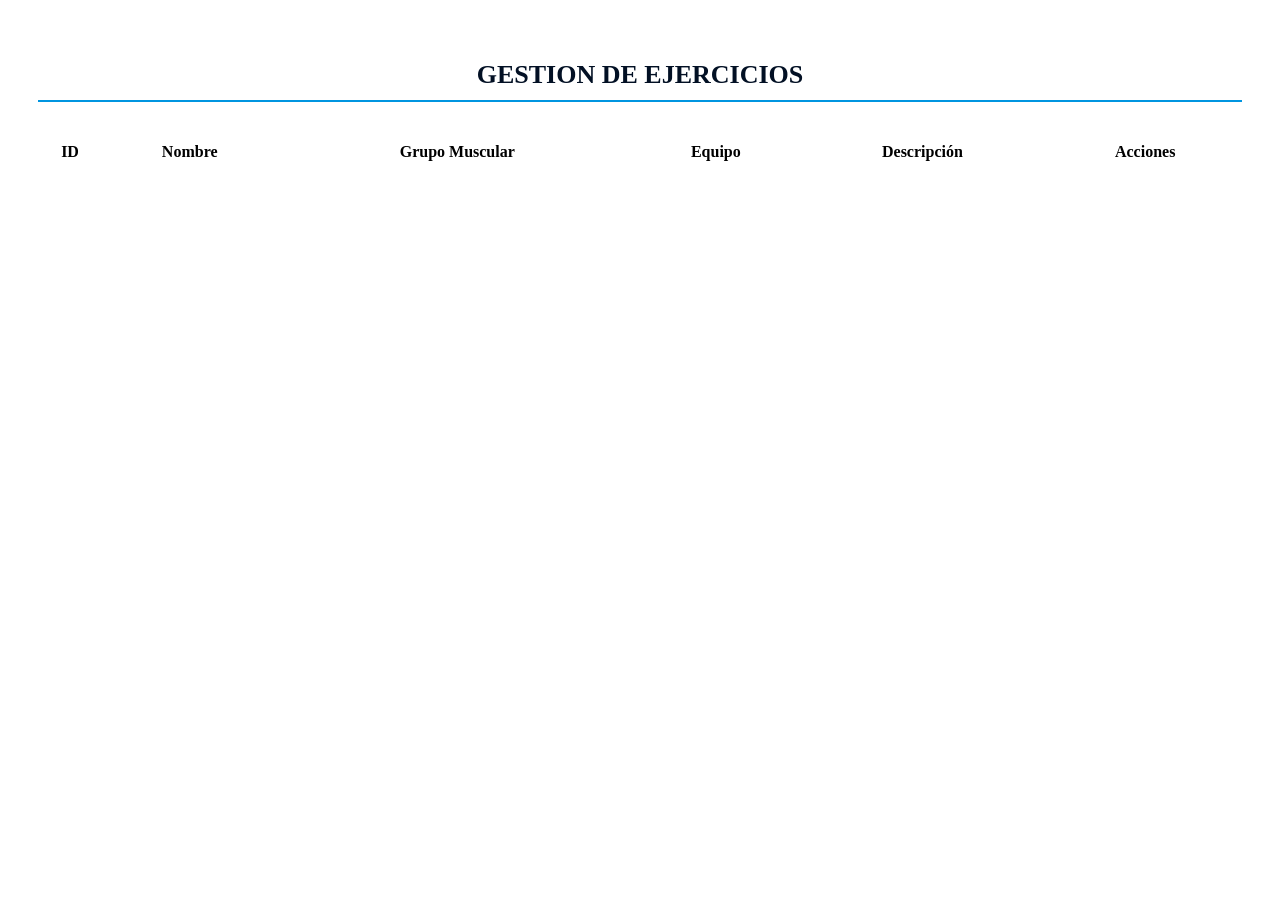
==== templates/admin/ejercicios.html @ 12b1b3c1 "Integración de cambios" ====
<!DOCTYPE html>
<html lang="es">
<head>
    <meta charset="UTF-8">
    <meta name="viewport" content="width=device-width, initial-scale=1.0">
    <title>Gestión de Ejercicios - FitPlanner</title>
    <!-- DataTables CDN -->
    <link href="https://cdn.datatables.net/v/dt/dt-2.3.5/b-3.2.5/b-colvis-3.2.5/b-html5-3.2.5/b-print-3.2.5/r-3.0.7/datatables.min.css" rel="stylesheet">
    <!-- Custom CSS -->
    <link rel="stylesheet" href="/static/css/stock-styles.css">
</head>
<body>
    <section id="stock-container-section">
        <article class="stock-container-article">
            <h2 id="h2">GESTION DE EJERCICIOS</h2>
            <br>
            <table id="tabla-ejercicios" class="display table table-striped" style="width:100%">
                <thead>
                    <tr>
                        <th>ID</th>
                        <th>Nombre</th>
                        <th>Grupo Muscular</th>
                        <th>Equipo</th>
                        <th>Descripción</th>
                        <th>Acciones</th>
                    </tr>
                </thead>
                <tbody></tbody>
            </table>
        </article>
    </section>

    <!-- Modal detalles ejercicio -->
    <section id="modal-detalles-ejercicio" class="modal">
        <form id="modal-ejercicio-content">
            <article class="modal-article">
                <div class="modal-header">
                    <button id="close-modal-btn-ejercicio" class="btn-modal">❌</button>
                    <h4 id="modal-ejercicio-title"></h4>
                </div>
                <picture class="modal-img-container">
                    <img src="https://cdn-icons-png.flaticon.com/512/2548/2548533.png" alt="imagen ejercicio">
                </picture>
            </article>
            <article class="modal-article">
                <div id="detalles-container-ejercicio">
                    <h2>Detalles</h2>
                    <!-- Content loaded by JS -->
                </div>
            </article>
        </form>
    </section>

    <!-- Scripts -->
    <script src="https://code.jquery.com/jquery-3.6.0.min.js"></script>
    <script src="https://cdnjs.cloudflare.com/ajax/libs/pdfmake/0.2.7/pdfmake.min.js"></script>
    <script src="https://cdnjs.cloudflare.com/ajax/libs/pdfmake/0.2.7/vfs_fonts.js"></script>
    <script src="https://cdn.datatables.net/v/dt/dt-2.3.5/b-3.2.5/b-colvis-3.2.5/b-html5-3.2.5/b-print-3.2.5/r-3.0.7/datatables.min.js"></script>
    <script src="/static/js/ejercicios.js"></script>
</body>
</html>
---- static/css/stock-styles.css ----
/* ==========================================================================
VARIABLES Y PALETA DE COLORES
   ========================================================================== */

:root {
    --color_titulo: #021024;
    --color_fondo_1: #C1E8FF;
    --color_subtitulo: #052659;
    --color_complementario_1: #5683B3;
    --color_complementario_2: #7DA0CA;

    --color-text-dark: #000;
    --color-subtitle: #052659; 
    --color-text-light: #fff; 

    --david_color_1: #0095e0;
    --david_color_2: #052659;
    --davod_color_3: rgba(0, 0, 0, 0.397);
}

/* ==========================================================================
CONTENEDOR PRINCIPAL DE STOCK
   ========================================================================== */

#stock-container-section {
    box-sizing: border-box;
    padding: 30px;
    display: grid;
    grid-template-columns: 1fr;
    grid-template-rows: auto auto;
    gap: 25px;
}

#information-container {
    grid-column: 1/3;
}

/* ==========================================================================
CUADÍCULA DE INFORMACIÓN
   ========================================================================== */

.information-article {
    display: grid;
    grid-template-columns: repeat(5, 1fr);
    grid-template-rows: repeat(2, 1fr);
    gap: 25px;
}

/* Posicionamiento específico de elementos */
.informacion-div:nth-child(1) {
    grid-column: 1/3;
    grid-row: 1/3;
}

.informacion-div:nth-child(2) {
    grid-column: 3/5;
}

.informacion-div:nth-child(5) {
    grid-column: 4/6;
}

/* Tarjetas de información */
.informacion-div {
    padding: 15px;
    border: 2px solid var(--david_color_1);
    border-radius: 12px;
    min-height: 120px;
    background-color: var(--color_fondo_1);
}

/* ==========================================================================
ESTILOS PARA DATATABLES
   ========================================================================== */

/* Contenedor principal */
#tabla-productos_wrapper {
    font-family: 'Your Preferred Font', sans-serif;
}

/* Encabezados de tabla */
#tabla-productos thead th,
#tabla-marcas thead th,
#tabla-categorias thead th,
#tabla-usuarios thead th {
    background-color: var(--color_subtitulo);
    color: var(--color-text-light);
    font-family: inherit;
    font-weight: 600;
    padding: 12px 15px;
}

/* Celdas del cuerpo */
#tabla-productos tbody td {
    font-family: inherit;
    padding: 10px 15px;
}

/* Paginación */
.dataTables_wrapper .dataTables_paginate {
    font-family: inherit;
    margin-top: 20px;
}

.dataTables_wrapper .dataTables_paginate .paginate_button {
    font-family: inherit;
    padding: 8px 14px;
    margin: 0 4px;
    border-radius: 6px;
}

/* Información de la tabla */
.dataTables_info {
    font-family: inherit;
    padding-top: 0 !important;
    margin-bottom: 15px;
    font-size: 14px;
}

/* Controles de filtro y longitud */
.dataTables_filter input,
.dataTables_length select {
    font-family: inherit;
    padding: 8px 12px;
    border-radius: 6px;
    border: 1px solid #ddd;
}

/* ==========================================================================
MODALES - VENTANAS EMERGENTES
   ========================================================================== */

.modal {
    display: none;
    justify-content: center;
    align-items: center;
    width: 100%;
    height: 100%;
    position: fixed;
    top: 0;
    left: 0;
    background-color: var(--davod_color_3);
    z-index: 9999;
}

.modal-header {
    font-size: 20px;
    display: flex;
    justify-content: space-between;
    align-items: center;
    padding: 15px 20px;
    background-color: var(--color_subtitulo);
    color: var(--color-text-light);
    border-radius: 12px 12px 0 0;
}

/* Contenido de modales específicos */
#modal-usuario-content,
#modal-borrar-content,
#modal-detalles-content {
    width: 80%;
    height: 75%;
    display: flex;
    background-color: var(--color-text-light);
    border-radius: 15px;
    gap: 25px;
    padding: 25px;
    box-shadow: 0 10px 30px rgba(0, 0, 0, 0.3);
}

/* Artículos dentro de modales */
.modal-article:first-child {
    width: 35%;
}

.modal-article:last-child {
    width: 65%;
    display: flex;
    flex-direction: column;
    gap: 25px;
}

/* Contenedor de imágenes */
.modal-img-container {
    display: flex;
    justify-content: center;
    align-items: center;
    padding: 15px;
    background-color: var(--color_fondo_1);
    border-radius: 10px;
}

.modal-img-container img {
    width: 100%;
    max-height: 250px;
    object-fit: contain;
}

/* Botones de modal */
.btn-modal {
    background-color: var(--color-text-light);
    border: none;
    cursor: pointer;
    border-radius: 50%;
    width: 35px;
    height: 35px;
    display: flex;
    justify-content: center;
    align-items: center;
    font-size: 18px;
    transition: background-color 0.2s ease;
}

.btn-modal:hover {
    background-color: rgba(0, 0, 0, 0.089);
}

/* Títulos en modales */
.modal-article h3 {
    text-align: center;
    padding: 12px;
    color: var(--david_color_1);
    font-size: 18px;
    margin-bottom: 15px;
}

/* ==========================================================================
CONTENEDORES DE DETALLES
   ========================================================================== */

#borrar-detalles-container,
#detalles-container,
#detalles-container-usuario {
    display: flex;
    flex-direction: column;
    gap: 15px;
    height: 100%;
    overflow-y: auto;
    padding: 0 20px;
}

#borrar-detalles-container h2,
#detalles-container h2,
#detalles-container-usuario h2 {
    text-align: center;
    color: var(--color_titulo);
    font-size: 22px;
    margin-bottom: 20px;
    padding-bottom: 10px;
    border-bottom: 2px solid var(--david_color_1);
}

/* Etiquetas de detalles */
.detalles-label {
    color: var(--david_color_1);
    font-weight: bold;
    font-size: 15px;
    margin-bottom: 5px;
}

/* ==========================================================================
FORMULARIOS Y CAMPOS DE ENTRADA
   ========================================================================== */

.label_field {
    font-size: 15px;
    color: var(--color_subtitulo);
    width: 100%;
    margin-bottom: 8px;
    font-weight: 500;
}

.input_field {
    border: 1px solid #ccc;
    padding: 10px;
    font-size: 14px;
    border-radius: 6px;
    width: 100%;
    box-sizing: border-box;
}

.input-container {
    display: flex;
    flex-direction: row;
    width: 100%;
    gap: 25px;
    justify-content: center;
    align-items: center;
    margin-bottom: 20px;
}

/* ==========================================================================
BOTONES
   ========================================================================== */

.btn-edit {
    background-color: var(--color_complementario_1);
    color: var(--color-text-light);
    border-radius: 6px;
    border: none;
    padding: 12px 20px;
    min-width: 80px;
    font-size: 12px;
    cursor: pointer;
    transition: background-color 0.2s ease;
}

.btn-edit:hover {
    background-color: var(--color_subtitulo);
}

.input_submit {
    margin-top: 25px;
    width: 260px;
    padding: 12px;
    font-size: 15px;
    border-radius: 6px;
    color: var(--color-text-light);
    background-color: var(--color_subtitulo);
    border: none;
    cursor: pointer;
    transition: background-color 0.2s ease;
}

.input_submit:hover {
    background-color: #0c3061;
}

/* ==========================================================================
ESTILOS DE FORMULARIOS
   ========================================================================== */

.form_style {
    padding: 50px;
    display: flex;
    justify-content: center;
    align-items: center;
    flex-direction: column;
    border: 1px solid #ccc;
    border-radius: 12px;
    background-color: var(--color_fondo_1);
    margin: 30px auto;
    max-width: 600px;
}

.title2 {
    font-size: 22px;
    color: var(--color_titulo);
    margin-bottom: 25px;
    text-align: center;
    font-weight: 600;
}

.register {
    border: 1px solid #ccc;
    width: 400px;
    margin-top: 20px;
    padding: 15px;
    border-radius: 10px;
    text-align: center;
    background-color: var(--color-text-light);
}

.register p {
    font-size: 14px;
    color: #666;
    margin-top: 8px;
}

#home_link {
    margin-bottom: 20px;
    display: block;
    text-align: center;
    color: var(--david_color_1);
    text-decoration: none;
}

#home_link:hover {
    text-decoration: underline;
}
/* ==========================================================================
title h2
   ========================================================================== */
#h2 {
    text-align: center;
    color: var(--color_titulo);
    font-size: 26px;
    margin-bottom: 20px;
    padding-bottom: 10px;
    border-bottom: 2px solid var(--david_color_1);
}
/* ==========================================================================
BOTON-CREAR
   ========================================================================== */
#btn-crear-producto,
#btn-crear-marca,
#btn-crear-categoria,
#btn-crear-usuario {
    display: inline-block;
    padding: 10px 20px;
    background-color: var(--david_color_1);
    color: var(--color-text-light);
    text-decoration: none;
    border-radius: 6px;
    font-size: 14px;
    transition: background-color 0.2s ease;
}
#btn-crear-producto:hover,
#btn-crear-marca:hover,
#btn-crear-categoria:hover,
#btn-crear-usuario:hover {
    border: 1px solid gray;
}
/* ==========================================================================
RESPONSIVIDAD
   ========================================================================== */

@media (max-width: 1024px) {
    #modal-usuario-content,
    #modal-borrar-content,
    #modal-detalles-content {
        width: 90%;
        height: 85%;
        flex-direction: column;
        padding: 20px;
    }
    
    .modal-article:first-child,
    .modal-article:last-child {
        width: 100%;
    }
    
    .information-article {
        grid-template-columns: repeat(2, 1fr);
        gap: 20px;
    }
    
    .informacion-div:nth-child(1),
    .informacion-div:nth-child(2),
    .informacion-div:nth-child(5) {
        grid-column: auto;
        grid-row: auto;
    }
}

@media (max-width: 768px) {
    #stock-container-section {
        padding: 20px;
    }
    
    .input-container {
        flex-direction: column;
        gap: 15px;
    }
    
    .form_style {
        padding: 30px;
    }
    
    .register {
        width: 100%;
        max-width: 320px;
    }
}
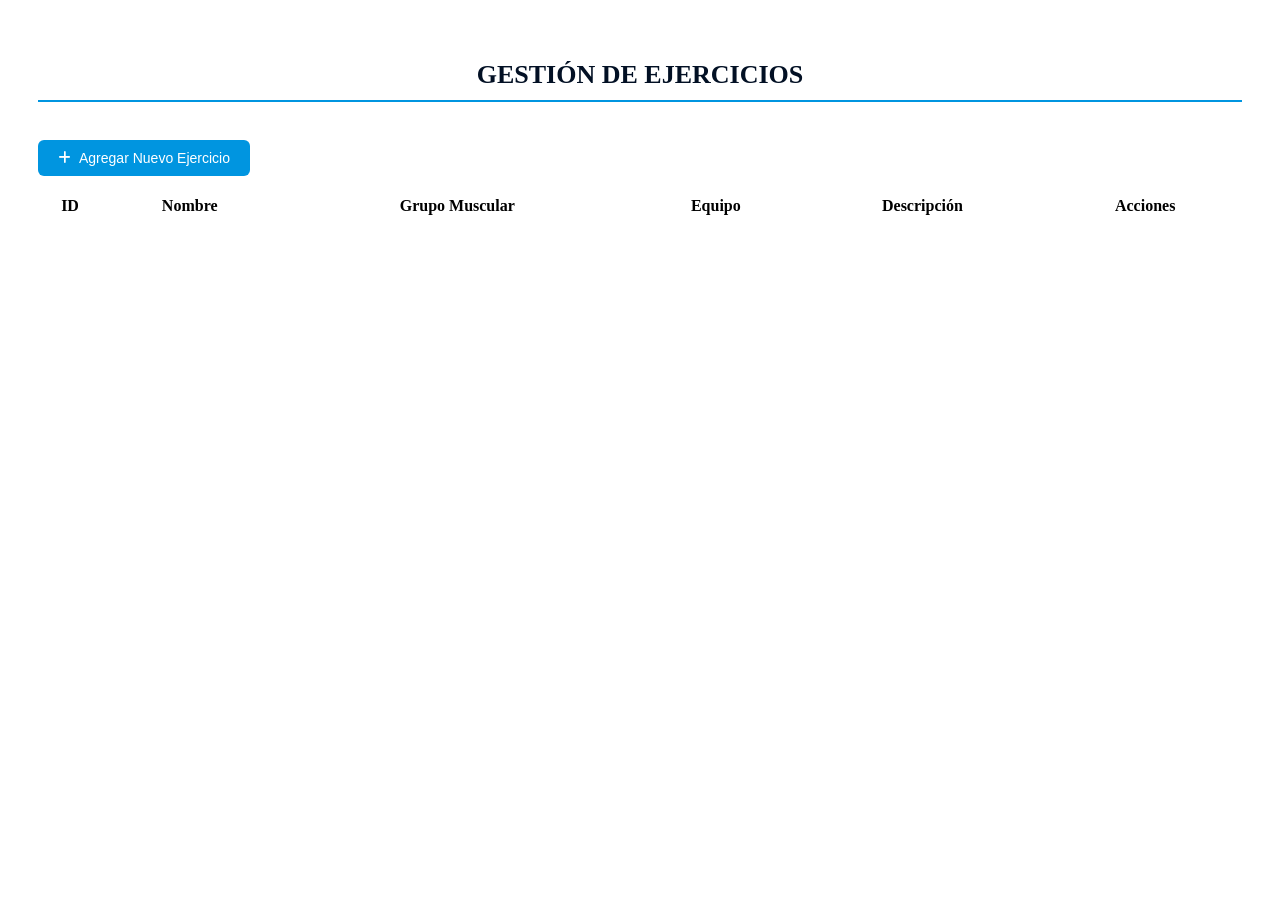
==== commit 9370967f: "boton para agregar ejer" ====
--- a/templates/admin/ejercicios.html
+++ b/templates/admin/ejercicios.html
@@ -8,12 +8,20 @@
     <link href="https://cdn.datatables.net/v/dt/dt-2.3.5/b-3.2.5/b-colvis-3.2.5/b-html5-3.2.5/b-print-3.2.5/r-3.0.7/datatables.min.css" rel="stylesheet">
     <!-- Custom CSS -->
     <link rel="stylesheet" href="/static/css/stock-styles.css">
+    <!-- FontAwesome para íconos -->
+    <link rel="stylesheet" href="https://cdnjs.cloudflare.com/ajax/libs/font-awesome/6.5.0/css/all.min.css">
 </head>
 <body>
     <section id="stock-container-section">
         <article class="stock-container-article">
-            <h2 id="h2">GESTION DE EJERCICIOS</h2>
+            <h2 id="h2">GESTIÓN DE EJERCICIOS</h2>
             <br>
+            <!-- Botón para abrir modal de creación -->
+            <button id="btn-crear-ejercicio" class="button is-primary mb-4">
+                <span class="icon"><i class="fas fa-plus"></i></span>
+                <span>Agregar Nuevo Ejercicio</span>
+            </button>
+            <br><br>
             <table id="tabla-ejercicios" class="display table table-striped" style="width:100%">
                 <thead>
                     <tr>
@@ -30,7 +38,7 @@
         </article>
     </section>
 
-    <!-- Modal detalles ejercicio -->
+    <!-- Modal DETALLES ejercicio -->
     <section id="modal-detalles-ejercicio" class="modal">
         <form id="modal-ejercicio-content">
             <article class="modal-article">
@@ -51,6 +59,59 @@
         </form>
     </section>
 
+    <!-- Modal CREAR ejercicio -->
+    <section id="modal-crear-ejercicio" class="modal">
+        <form id="modal-crear-content">
+            <article class="modal-article">
+                <div class="modal-header">
+                    <button id="close-modal-crear-btn" class="btn-modal">❌</button>
+                    <h4>Crear Nuevo Ejercicio</h4>
+                </div>
+                <picture class="modal-img-container">
+                    <img src="https://cdn-icons-png.flaticon.com/512/2548/2548533.png" alt="nuevo ejercicio">
+                </picture>
+            </article>
+            <article class="modal-article">
+                <div id="crear-container-ejercicio">
+                    <h2>Información del Ejercicio</h2>
+
+                    <label class="label_field">Nombre del Ejercicio:
+                        <input type="text" class="input_field" id="nuevo-nombre" placeholder="Ej: Press de banca" required>
+                    </label>
+
+                    <label class="label_field">Grupo Muscular:
+                        <select class="input_field" id="nuevo-grupo-muscular" required>
+                            <option value="">Selecciona un grupo</option>
+                            <option value="Pecho">Pecho</option>
+                            <option value="Espalda">Espalda</option>
+                            <option value="Piernas">Piernas</option>
+                            <option value="Hombros">Hombros</option>
+                            <option value="Brazos">Brazos</option>
+                            <option value="Core">Core</option>
+                            <option value="Full body">Full body</option>
+                            <option value="Cardiovascular">Cardiovascular</option>
+                        </select>
+                    </label>
+
+                    <label class="label_field">Equipo Necesario:
+                        <input type="text" class="input_field" id="nuevo-equipo" placeholder="Ej: Barra, Mancuernas, Peso corporal" required>
+                    </label>
+
+                    <label class="label_field">Descripción:
+                        <textarea class="input_field" id="nuevo-descripcion" rows="4" placeholder="Describe el ejercicio y su técnica" required></textarea>
+                    </label>
+
+                    <label class="label_field">URL del Video (YouTube):
+                        <input type="url" class="input_field" id="nuevo-video-url" placeholder="https://www.youtube.com/watch?v=...">
+                        <small style="color: #666;">Opcional: Link de YouTube para tutorial del ejercicio</small>
+                    </label>
+
+                    <button type="submit" class="input_submit">Crear Ejercicio</button>
+                </div>
+            </article>
+        </form>
+    </section>
+
     <!-- Scripts -->
     <script src="https://code.jquery.com/jquery-3.6.0.min.js"></script>
     <script src="https://cdnjs.cloudflare.com/ajax/libs/pdfmake/0.2.7/pdfmake.min.js"></script>
--- a/static/css/stock-styles.css
+++ b/static/css/stock-styles.css
@@ -462,3 +462,36 @@
         max-width: 320px;
     }
 }
+/* Botón crear ejercicio */
+.button.is-primary {
+    background-color: #0095e0;
+    color: white;
+    border: none;
+    padding: 10px 20px;
+    border-radius: 6px;
+    cursor: pointer;
+    font-size: 14px;
+    display: inline-flex;
+    align-items: center;
+    gap: 8px;
+}
+
+.button.is-primary:hover {
+    background-color: #007bb5;
+}
+
+.button.is-link {
+    background-color: #FF0000;
+    color: white;
+    border: none;
+    padding: 5px 10px;
+    border-radius: 4px;
+    text-decoration: none;
+    display: inline-flex;
+    align-items: center;
+    gap: 5px;
+}
+
+.button.is-link:hover {
+    background-color: #cc0000;
+}
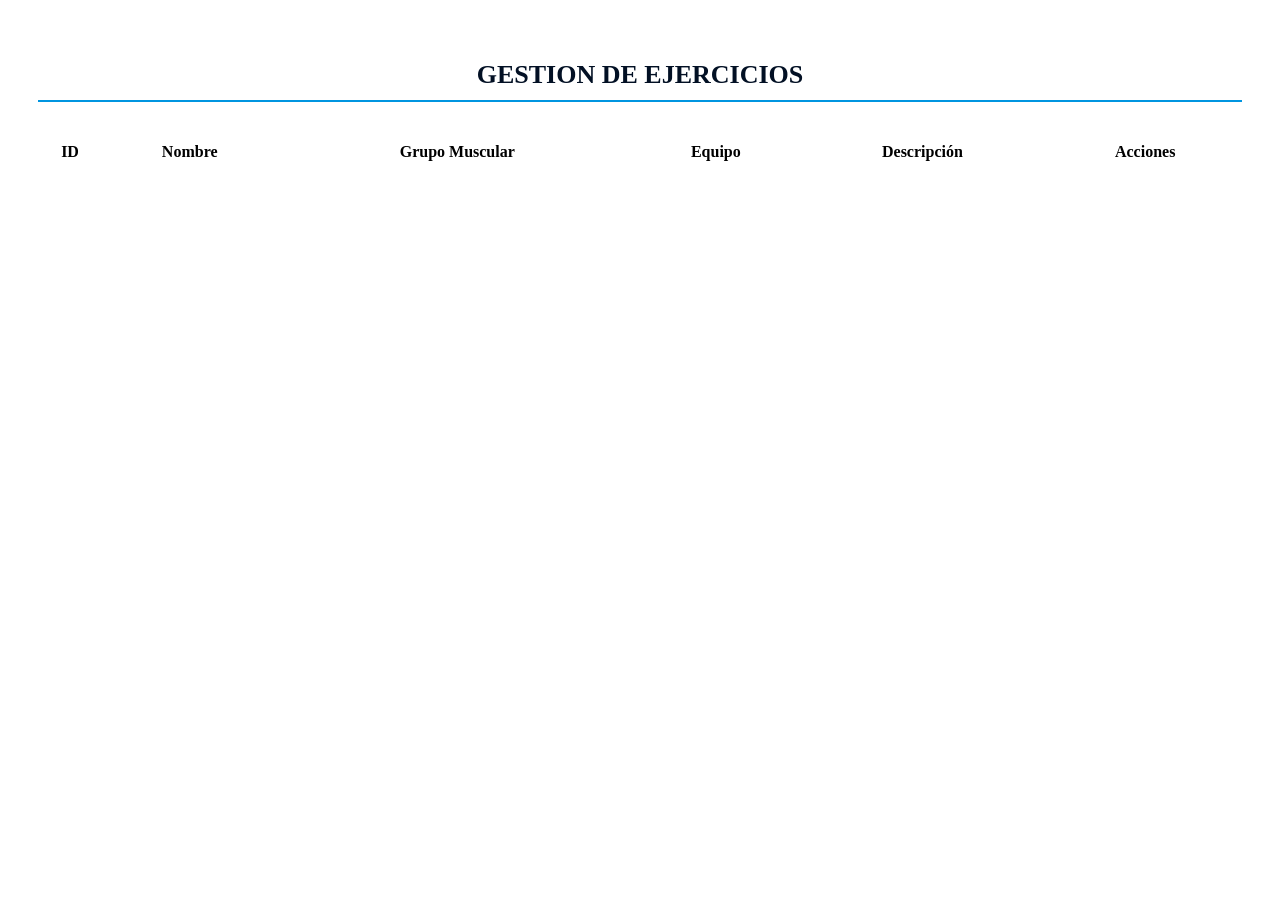
==== commit d7cfb831: "muchas funcionalidades" ====
--- a/templates/admin/ejercicios.html
+++ b/templates/admin/ejercicios.html
@@ -8,20 +8,12 @@
     <link href="https://cdn.datatables.net/v/dt/dt-2.3.5/b-3.2.5/b-colvis-3.2.5/b-html5-3.2.5/b-print-3.2.5/r-3.0.7/datatables.min.css" rel="stylesheet">
     <!-- Custom CSS -->
     <link rel="stylesheet" href="/static/css/stock-styles.css">
-    <!-- FontAwesome para íconos -->
-    <link rel="stylesheet" href="https://cdnjs.cloudflare.com/ajax/libs/font-awesome/6.5.0/css/all.min.css">
 </head>
 <body>
     <section id="stock-container-section">
         <article class="stock-container-article">
-            <h2 id="h2">GESTIÓN DE EJERCICIOS</h2>
+            <h2 id="h2">GESTION DE EJERCICIOS</h2>
             <br>
-            <!-- Botón para abrir modal de creación -->
-            <button id="btn-crear-ejercicio" class="button is-primary mb-4">
-                <span class="icon"><i class="fas fa-plus"></i></span>
-                <span>Agregar Nuevo Ejercicio</span>
-            </button>
-            <br><br>
             <table id="tabla-ejercicios" class="display table table-striped" style="width:100%">
                 <thead>
                     <tr>
@@ -38,7 +30,7 @@
         </article>
     </section>
 
-    <!-- Modal DETALLES ejercicio -->
+    <!-- Modal detalles ejercicio -->
     <section id="modal-detalles-ejercicio" class="modal">
         <form id="modal-ejercicio-content">
             <article class="modal-article">
@@ -59,59 +51,6 @@
         </form>
     </section>
 
-    <!-- Modal CREAR ejercicio -->
-    <section id="modal-crear-ejercicio" class="modal">
-        <form id="modal-crear-content">
-            <article class="modal-article">
-                <div class="modal-header">
-                    <button id="close-modal-crear-btn" class="btn-modal">❌</button>
-                    <h4>Crear Nuevo Ejercicio</h4>
-                </div>
-                <picture class="modal-img-container">
-                    <img src="https://cdn-icons-png.flaticon.com/512/2548/2548533.png" alt="nuevo ejercicio">
-                </picture>
-            </article>
-            <article class="modal-article">
-                <div id="crear-container-ejercicio">
-                    <h2>Información del Ejercicio</h2>
-
-                    <label class="label_field">Nombre del Ejercicio:
-                        <input type="text" class="input_field" id="nuevo-nombre" placeholder="Ej: Press de banca" required>
-                    </label>
-
-                    <label class="label_field">Grupo Muscular:
-                        <select class="input_field" id="nuevo-grupo-muscular" required>
-                            <option value="">Selecciona un grupo</option>
-                            <option value="Pecho">Pecho</option>
-                            <option value="Espalda">Espalda</option>
-                            <option value="Piernas">Piernas</option>
-                            <option value="Hombros">Hombros</option>
-                            <option value="Brazos">Brazos</option>
-                            <option value="Core">Core</option>
-                            <option value="Full body">Full body</option>
-                            <option value="Cardiovascular">Cardiovascular</option>
-                        </select>
-                    </label>
-
-                    <label class="label_field">Equipo Necesario:
-                        <input type="text" class="input_field" id="nuevo-equipo" placeholder="Ej: Barra, Mancuernas, Peso corporal" required>
-                    </label>
-
-                    <label class="label_field">Descripción:
-                        <textarea class="input_field" id="nuevo-descripcion" rows="4" placeholder="Describe el ejercicio y su técnica" required></textarea>
-                    </label>
-
-                    <label class="label_field">URL del Video (YouTube):
-                        <input type="url" class="input_field" id="nuevo-video-url" placeholder="https://www.youtube.com/watch?v=...">
-                        <small style="color: #666;">Opcional: Link de YouTube para tutorial del ejercicio</small>
-                    </label>
-
-                    <button type="submit" class="input_submit">Crear Ejercicio</button>
-                </div>
-            </article>
-        </form>
-    </section>
-
     <!-- Scripts -->
     <script src="https://code.jquery.com/jquery-3.6.0.min.js"></script>
     <script src="https://cdnjs.cloudflare.com/ajax/libs/pdfmake/0.2.7/pdfmake.min.js"></script>
--- a/static/css/stock-styles.css
+++ b/static/css/stock-styles.css
@@ -462,36 +462,3 @@
         max-width: 320px;
     }
 }
-/* Botón crear ejercicio */
-.button.is-primary {
-    background-color: #0095e0;
-    color: white;
-    border: none;
-    padding: 10px 20px;
-    border-radius: 6px;
-    cursor: pointer;
-    font-size: 14px;
-    display: inline-flex;
-    align-items: center;
-    gap: 8px;
-}
-
-.button.is-primary:hover {
-    background-color: #007bb5;
-}
-
-.button.is-link {
-    background-color: #FF0000;
-    color: white;
-    border: none;
-    padding: 5px 10px;
-    border-radius: 4px;
-    text-decoration: none;
-    display: inline-flex;
-    align-items: center;
-    gap: 5px;
-}
-
-.button.is-link:hover {
-    background-color: #cc0000;
-}
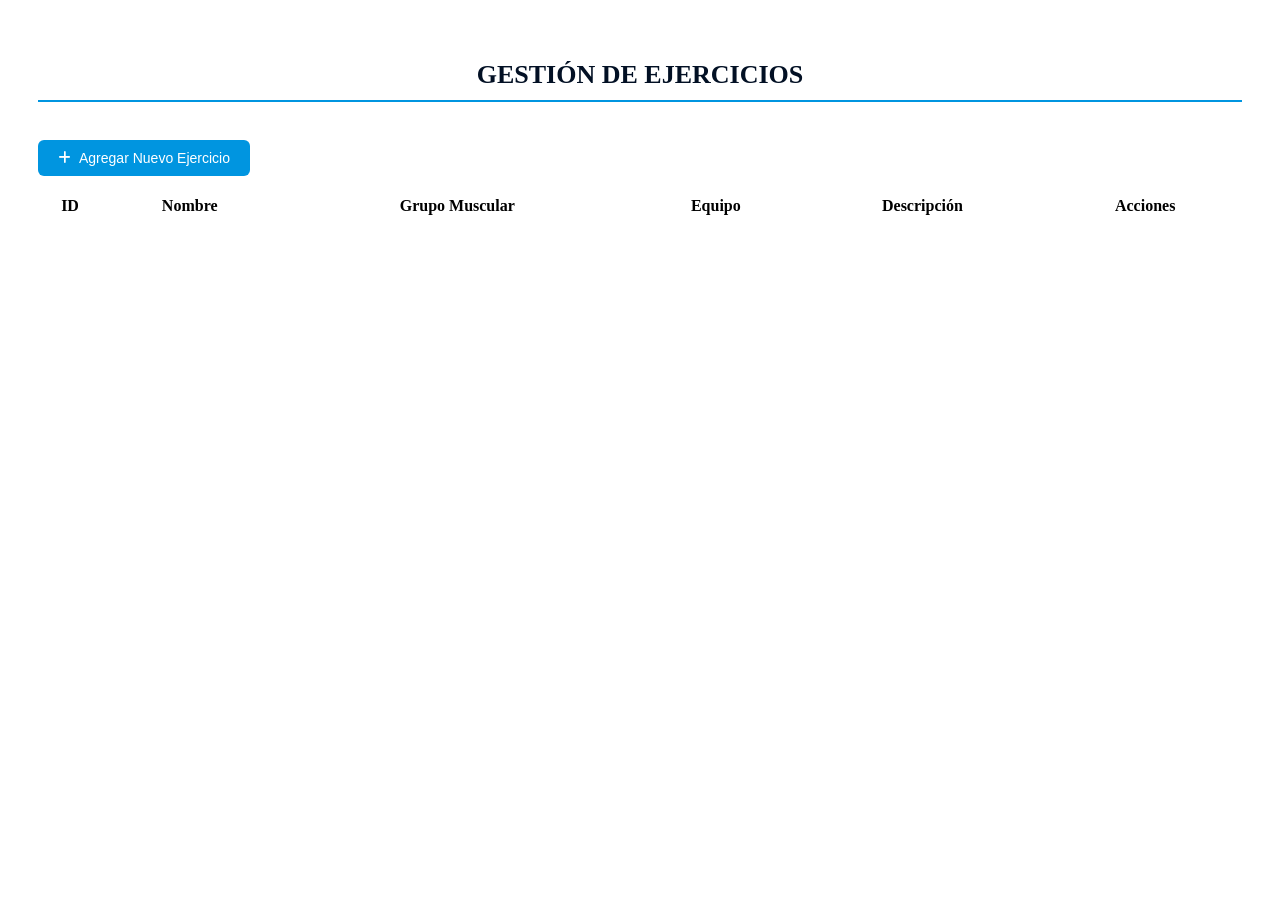
==== commit 4ac611e1: "mas cambios de combinacion" ====
--- a/templates/admin/ejercicios.html
+++ b/templates/admin/ejercicios.html
@@ -8,12 +8,20 @@
     <link href="https://cdn.datatables.net/v/dt/dt-2.3.5/b-3.2.5/b-colvis-3.2.5/b-html5-3.2.5/b-print-3.2.5/r-3.0.7/datatables.min.css" rel="stylesheet">
     <!-- Custom CSS -->
     <link rel="stylesheet" href="/static/css/stock-styles.css">
+    <!-- FontAwesome para íconos -->
+    <link rel="stylesheet" href="https://cdnjs.cloudflare.com/ajax/libs/font-awesome/6.5.0/css/all.min.css">
 </head>
 <body>
     <section id="stock-container-section">
         <article class="stock-container-article">
-            <h2 id="h2">GESTION DE EJERCICIOS</h2>
+            <h2 id="h2">GESTIÓN DE EJERCICIOS</h2>
             <br>
+            <!-- Botón para abrir modal de creación -->
+            <button id="btn-crear-ejercicio" class="button is-primary mb-4">
+                <span class="icon"><i class="fas fa-plus"></i></span>
+                <span>Agregar Nuevo Ejercicio</span>
+            </button>
+            <br><br>
             <table id="tabla-ejercicios" class="display table table-striped" style="width:100%">
                 <thead>
                     <tr>
@@ -30,7 +38,7 @@
         </article>
     </section>
 
-    <!-- Modal detalles ejercicio -->
+    <!-- Modal DETALLES ejercicio -->
     <section id="modal-detalles-ejercicio" class="modal">
         <form id="modal-ejercicio-content">
             <article class="modal-article">
@@ -51,6 +59,59 @@
         </form>
     </section>
 
+    <!-- Modal CREAR ejercicio -->
+    <section id="modal-crear-ejercicio" class="modal">
+        <form id="modal-crear-content">
+            <article class="modal-article">
+                <div class="modal-header">
+                    <button id="close-modal-crear-btn" class="btn-modal">❌</button>
+                    <h4>Crear Nuevo Ejercicio</h4>
+                </div>
+                <picture class="modal-img-container">
+                    <img src="https://cdn-icons-png.flaticon.com/512/2548/2548533.png" alt="nuevo ejercicio">
+                </picture>
+            </article>
+            <article class="modal-article">
+                <div id="crear-container-ejercicio">
+                    <h2>Información del Ejercicio</h2>
+
+                    <label class="label_field">Nombre del Ejercicio:
+                        <input type="text" class="input_field" id="nuevo-nombre" placeholder="Ej: Press de banca" required>
+                    </label>
+
+                    <label class="label_field">Grupo Muscular:
+                        <select class="input_field" id="nuevo-grupo-muscular" required>
+                            <option value="">Selecciona un grupo</option>
+                            <option value="Pecho">Pecho</option>
+                            <option value="Espalda">Espalda</option>
+                            <option value="Piernas">Piernas</option>
+                            <option value="Hombros">Hombros</option>
+                            <option value="Brazos">Brazos</option>
+                            <option value="Core">Core</option>
+                            <option value="Full body">Full body</option>
+                            <option value="Cardiovascular">Cardiovascular</option>
+                        </select>
+                    </label>
+
+                    <label class="label_field">Equipo Necesario:
+                        <input type="text" class="input_field" id="nuevo-equipo" placeholder="Ej: Barra, Mancuernas, Peso corporal" required>
+                    </label>
+
+                    <label class="label_field">Descripción:
+                        <textarea class="input_field" id="nuevo-descripcion" rows="4" placeholder="Describe el ejercicio y su técnica" required></textarea>
+                    </label>
+
+                    <label class="label_field">URL del Video (YouTube):
+                        <input type="url" class="input_field" id="nuevo-video-url" placeholder="https://www.youtube.com/watch?v=...">
+                        <small style="color: #666;">Opcional: Link de YouTube para tutorial del ejercicio</small>
+                    </label>
+
+                    <button type="submit" class="input_submit">Crear Ejercicio</button>
+                </div>
+            </article>
+        </form>
+    </section>
+
     <!-- Scripts -->
     <script src="https://code.jquery.com/jquery-3.6.0.min.js"></script>
     <script src="https://cdnjs.cloudflare.com/ajax/libs/pdfmake/0.2.7/pdfmake.min.js"></script>
@@ -58,4 +119,4 @@
     <script src="https://cdn.datatables.net/v/dt/dt-2.3.5/b-3.2.5/b-colvis-3.2.5/b-html5-3.2.5/b-print-3.2.5/r-3.0.7/datatables.min.js"></script>
     <script src="/static/js/ejercicios.js"></script>
 </body>
-</html>
+</html>
--- a/static/css/stock-styles.css
+++ b/static/css/stock-styles.css
@@ -462,3 +462,36 @@
         max-width: 320px;
     }
 }
+/* Botón crear ejercicio */
+.button.is-primary {
+    background-color: #0095e0;
+    color: white;
+    border: none;
+    padding: 10px 20px;
+    border-radius: 6px;
+    cursor: pointer;
+    font-size: 14px;
+    display: inline-flex;
+    align-items: center;
+    gap: 8px;
+}
+
+.button.is-primary:hover {
+    background-color: #007bb5;
+}
+
+.button.is-link {
+    background-color: #FF0000;
+    color: white;
+    border: none;
+    padding: 5px 10px;
+    border-radius: 4px;
+    text-decoration: none;
+    display: inline-flex;
+    align-items: center;
+    gap: 5px;
+}
+
+.button.is-link:hover {
+    background-color: #cc0000;
+}
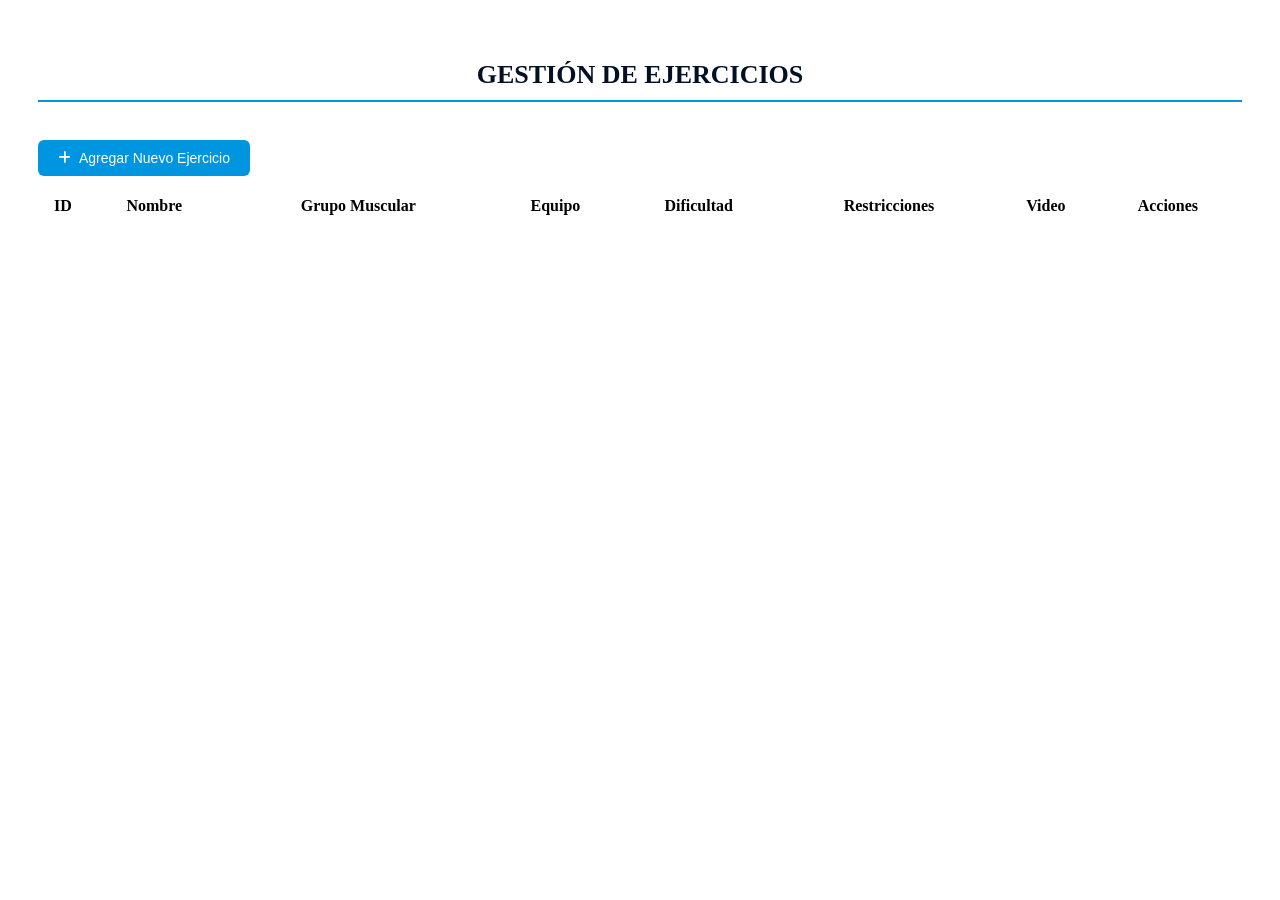
==== commit c115ad05: "Actualización de rutas, modelos y templates" ====
--- a/templates/admin/ejercicios.html
+++ b/templates/admin/ejercicios.html
@@ -4,119 +4,134 @@
     <meta charset="UTF-8">
     <meta name="viewport" content="width=device-width, initial-scale=1.0">
     <title>Gestión de Ejercicios - FitPlanner</title>
-    <!-- DataTables CDN -->
     <link href="https://cdn.datatables.net/v/dt/dt-2.3.5/b-3.2.5/b-colvis-3.2.5/b-html5-3.2.5/b-print-3.2.5/r-3.0.7/datatables.min.css" rel="stylesheet">
-    <!-- Custom CSS -->
     <link rel="stylesheet" href="/static/css/stock-styles.css">
-    <!-- FontAwesome para íconos -->
     <link rel="stylesheet" href="https://cdnjs.cloudflare.com/ajax/libs/font-awesome/6.5.0/css/all.min.css">
 </head>
 <body>
-    <section id="stock-container-section">
-        <article class="stock-container-article">
-            <h2 id="h2">GESTIÓN DE EJERCICIOS</h2>
-            <br>
-            <!-- Botón para abrir modal de creación -->
-            <button id="btn-crear-ejercicio" class="button is-primary mb-4">
-                <span class="icon"><i class="fas fa-plus"></i></span>
-                <span>Agregar Nuevo Ejercicio</span>
-            </button>
-            <br><br>
-            <table id="tabla-ejercicios" class="display table table-striped" style="width:100%">
-                <thead>
-                    <tr>
-                        <th>ID</th>
-                        <th>Nombre</th>
-                        <th>Grupo Muscular</th>
-                        <th>Equipo</th>
-                        <th>Descripción</th>
-                        <th>Acciones</th>
-                    </tr>
-                </thead>
-                <tbody></tbody>
-            </table>
+<section id="stock-container-section">
+    <article class="stock-container-article">
+        <h2 id="h2">GESTIÓN DE EJERCICIOS</h2>
+        <br>
+        <button id="btn-crear-ejercicio" class="button is-primary mb-4">
+            <span class="icon"><i class="fas fa-plus"></i></span>
+            <span>Agregar Nuevo Ejercicio</span>
+        </button>
+        <br><br>
+        <table id="tabla-ejercicios" class="display table table-striped" style="width:100%">
+            <thead>
+                <tr>
+                    <th>ID</th>
+                    <th>Nombre</th>
+                    <th>Grupo Muscular</th>
+                    <th>Equipo</th>
+                    <th>Dificultad</th>
+                    <th>Restricciones</th>
+                    <th>Video</th>
+                    <th>Acciones</th>
+                </tr>
+            </thead>
+            <tbody></tbody>
+        </table>
+    </article>
+</section>
+
+<!-- Modal DETALLES -->
+<section id="modal-detalles-ejercicio" class="modal">
+    <form id="modal-ejercicio-content">
+        <article class="modal-article">
+            <div class="modal-header">
+                <button id="close-modal-btn-ejercicio" class="btn-modal">❌</button>
+                <h4 id="modal-ejercicio-title"></h4>
+            </div>
+            <picture class="modal-img-container">
+                <img src="https://cdn-icons-png.flaticon.com/512/2548/2548533.png" alt="ejercicio">
+            </picture>
         </article>
-    </section>
+        <article class="modal-article">
+            <div id="detalles-container-ejercicio"><h2>Detalles</h2></div>
+        </article>
+    </form>
+</section>
 
-    <!-- Modal DETALLES ejercicio -->
-    <section id="modal-detalles-ejercicio" class="modal">
-        <form id="modal-ejercicio-content">
-            <article class="modal-article">
-                <div class="modal-header">
-                    <button id="close-modal-btn-ejercicio" class="btn-modal">❌</button>
-                    <h4 id="modal-ejercicio-title"></h4>
+<!-- Modal CREAR -->
+<section id="modal-crear-ejercicio" class="modal">
+    <form id="modal-crear-content">
+        <article class="modal-article">
+            <div class="modal-header">
+                <button id="close-modal-crear-btn" class="btn-modal">❌</button>
+                <h4>Crear Nuevo Ejercicio</h4>
+            </div>
+            <picture class="modal-img-container">
+                <img src="https://cdn-icons-png.flaticon.com/512/2548/2548533.png" alt="nuevo ejercicio">
+            </picture>
+        </article>
+        <article class="modal-article">
+            <div id="crear-container-ejercicio">
+                <h2>Información del Ejercicio</h2>
+
+                <label class="label_field">Nombre:
+                    <input type="text" class="input_field" id="nuevo-nombre" placeholder="Ej: Press de banca" required>
+                </label>
+
+                <label class="label_field">Grupo Muscular:
+                    <select class="input_field" id="nuevo-grupo-muscular" required>
+                        <option value="">Selecciona un grupo</option>
+                        <option value="Pecho">Pecho</option>
+                        <option value="Espalda">Espalda</option>
+                        <option value="Piernas">Piernas</option>
+                        <option value="Hombros">Hombros</option>
+                        <option value="Brazos">Brazos</option>
+                        <option value="Core">Core</option>
+                        <option value="Full body">Full body</option>
+                        <option value="Cardiovascular">Cardiovascular</option>
+                    </select>
+                </label>
+
+                <label class="label_field">Equipo Necesario:
+                    <input type="text" class="input_field" id="nuevo-equipo" placeholder="Ej: Barra, Mancuernas" required>
+                </label>
+
+                <!-- NUEVO: Dificultad -->
+                <label class="label_field">Dificultad:
+                    <select class="input_field" id="nuevo-dificultad" required>
+                        <option value="fácil">Fácil</option>
+                        <option value="moderado" selected>Moderado</option>
+                        <option value="difícil">Difícil</option>
+                    </select>
+                </label>
+
+                <!-- NUEVO: Restricciones físicas -->
+                <label class="label_field">Restricciones físicas (usuarios que NO deben hacer este ejercicio):</label>
+                <div style="display:grid;grid-template-columns:1fr 1fr;gap:6px;background:#f0f4f8;padding:10px;border-radius:8px;margin-bottom:12px;">
+                    <label><input type="checkbox" class="chk-restriccion" value="rodilla"> Rodilla</label>
+                    <label><input type="checkbox" class="chk-restriccion" value="espalda"> Espalda</label>
+                    <label><input type="checkbox" class="chk-restriccion" value="hombro"> Hombro</label>
+                    <label><input type="checkbox" class="chk-restriccion" value="cadera"> Cadera</label>
+                    <label><input type="checkbox" class="chk-restriccion" value="muneca"> Muñeca</label>
+                    <label><input type="checkbox" class="chk-restriccion" value="tobillo"> Tobillo</label>
+                    <label><input type="checkbox" class="chk-restriccion" value="cuello"> Cuello</label>
                 </div>
-                <picture class="modal-img-container">
-                    <img src="https://cdn-icons-png.flaticon.com/512/2548/2548533.png" alt="imagen ejercicio">
-                </picture>
-            </article>
-            <article class="modal-article">
-                <div id="detalles-container-ejercicio">
-                    <h2>Detalles</h2>
-                    <!-- Content loaded by JS -->
-                </div>
-            </article>
-        </form>
-    </section>
 
-    <!-- Modal CREAR ejercicio -->
-    <section id="modal-crear-ejercicio" class="modal">
-        <form id="modal-crear-content">
-            <article class="modal-article">
-                <div class="modal-header">
-                    <button id="close-modal-crear-btn" class="btn-modal">❌</button>
-                    <h4>Crear Nuevo Ejercicio</h4>
-                </div>
-                <picture class="modal-img-container">
-                    <img src="https://cdn-icons-png.flaticon.com/512/2548/2548533.png" alt="nuevo ejercicio">
-                </picture>
-            </article>
-            <article class="modal-article">
-                <div id="crear-container-ejercicio">
-                    <h2>Información del Ejercicio</h2>
+                <label class="label_field">Descripción:
+                    <textarea class="input_field" id="nuevo-descripcion" rows="3" placeholder="Describe el ejercicio" required></textarea>
+                </label>
 
-                    <label class="label_field">Nombre del Ejercicio:
-                        <input type="text" class="input_field" id="nuevo-nombre" placeholder="Ej: Press de banca" required>
-                    </label>
+                <label class="label_field">URL del Video (YouTube):
+                    <input type="url" class="input_field" id="nuevo-video-url" placeholder="https://www.youtube.com/watch?v=...">
+                    <small style="color:#666;">Opcional – el video se mostrará embebido en la app</small>
+                </label>
 
-                    <label class="label_field">Grupo Muscular:
-                        <select class="input_field" id="nuevo-grupo-muscular" required>
-                            <option value="">Selecciona un grupo</option>
-                            <option value="Pecho">Pecho</option>
-                            <option value="Espalda">Espalda</option>
-                            <option value="Piernas">Piernas</option>
-                            <option value="Hombros">Hombros</option>
-                            <option value="Brazos">Brazos</option>
-                            <option value="Core">Core</option>
-                            <option value="Full body">Full body</option>
-                            <option value="Cardiovascular">Cardiovascular</option>
-                        </select>
-                    </label>
+                <button type="submit" class="input_submit">Crear Ejercicio</button>
+            </div>
+        </article>
+    </form>
+</section>
 
-                    <label class="label_field">Equipo Necesario:
-                        <input type="text" class="input_field" id="nuevo-equipo" placeholder="Ej: Barra, Mancuernas, Peso corporal" required>
-                    </label>
-
-                    <label class="label_field">Descripción:
-                        <textarea class="input_field" id="nuevo-descripcion" rows="4" placeholder="Describe el ejercicio y su técnica" required></textarea>
-                    </label>
-
-                    <label class="label_field">URL del Video (YouTube):
-                        <input type="url" class="input_field" id="nuevo-video-url" placeholder="https://www.youtube.com/watch?v=...">
-                        <small style="color: #666;">Opcional: Link de YouTube para tutorial del ejercicio</small>
-                    </label>
-
-                    <button type="submit" class="input_submit">Crear Ejercicio</button>
-                </div>
-            </article>
-        </form>
-    </section>
-
-    <!-- Scripts -->
-    <script src="https://code.jquery.com/jquery-3.6.0.min.js"></script>
-    <script src="https://cdnjs.cloudflare.com/ajax/libs/pdfmake/0.2.7/pdfmake.min.js"></script>
-    <script src="https://cdnjs.cloudflare.com/ajax/libs/pdfmake/0.2.7/vfs_fonts.js"></script>
-    <script src="https://cdn.datatables.net/v/dt/dt-2.3.5/b-3.2.5/b-colvis-3.2.5/b-html5-3.2.5/b-print-3.2.5/r-3.0.7/datatables.min.js"></script>
-    <script src="/static/js/ejercicios.js"></script>
+<script src="https://code.jquery.com/jquery-3.6.0.min.js"></script>
+<script src="https://cdnjs.cloudflare.com/ajax/libs/pdfmake/0.2.7/pdfmake.min.js"></script>
+<script src="https://cdnjs.cloudflare.com/ajax/libs/pdfmake/0.2.7/vfs_fonts.js"></script>
+<script src="https://cdn.datatables.net/v/dt/dt-2.3.5/b-3.2.5/b-colvis-3.2.5/b-html5-3.2.5/b-print-3.2.5/r-3.0.7/datatables.min.js"></script>
+<script src="/static/js/ejercicios.js"></script>
 </body>
-</html>+</html>
